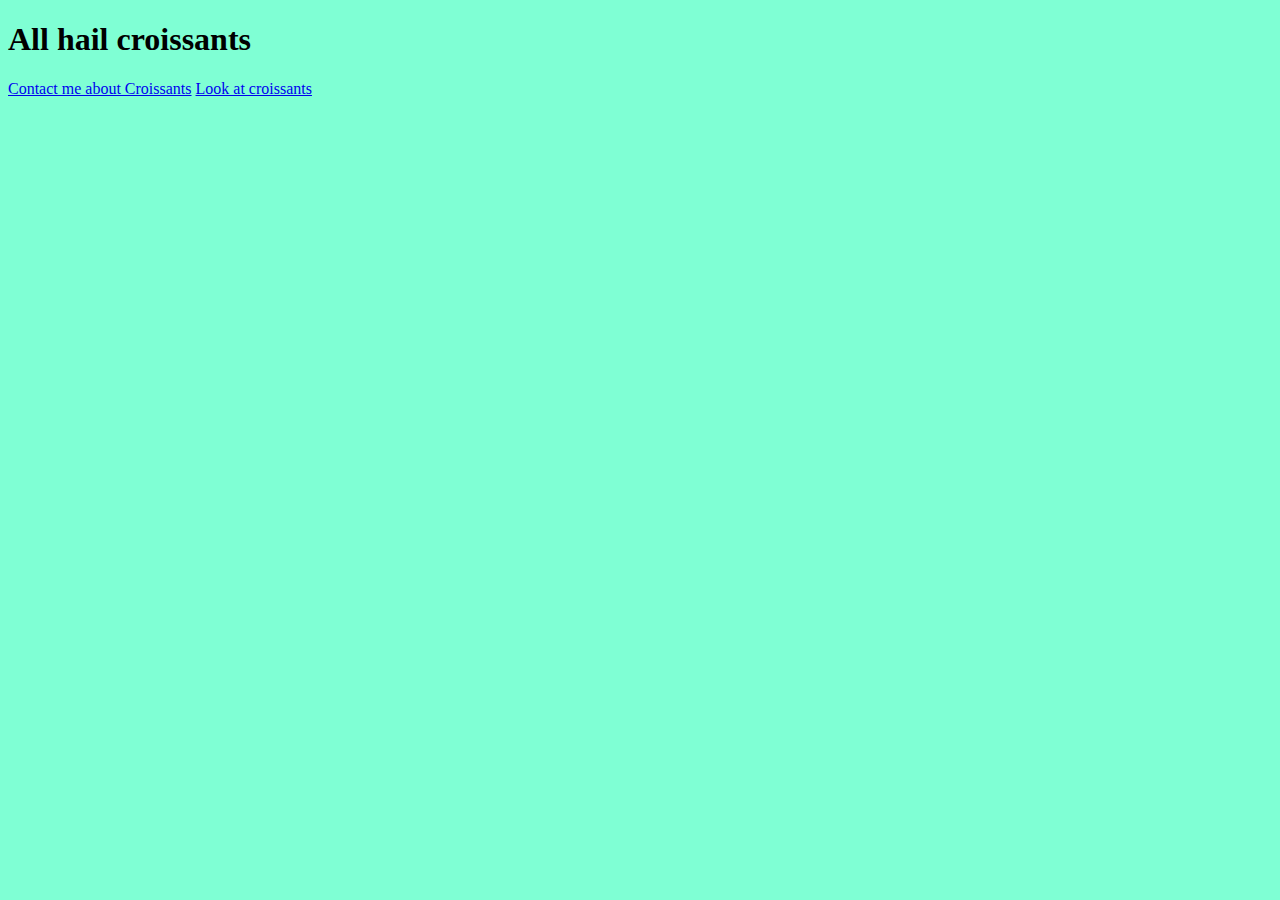
==== index.html @ 4f820707 "Created the initial file structure" ====
<!DOCTYPE html>
<html lang="en">
	<head>
		<meta charset="UTF-8" />
		<meta http-equiv="X-UA-Compatible" content="IE=edge" />
		<meta name="viewport" content="width=device-width, initial-scale=1.0" />
		<link rel="stylesheet" href="/css/style.css" />
		<title>Croissant Casa</title>
	</head>
	<body>
		<h1>All hail croissants</h1>
		<a href="/contact.html">Contact me about Croissants</a>
		<a href="/photo.html">Look at croissants</a>
	</body>
</html>
---- css/style.css ----
body {
	background-color: aquamarine;
}
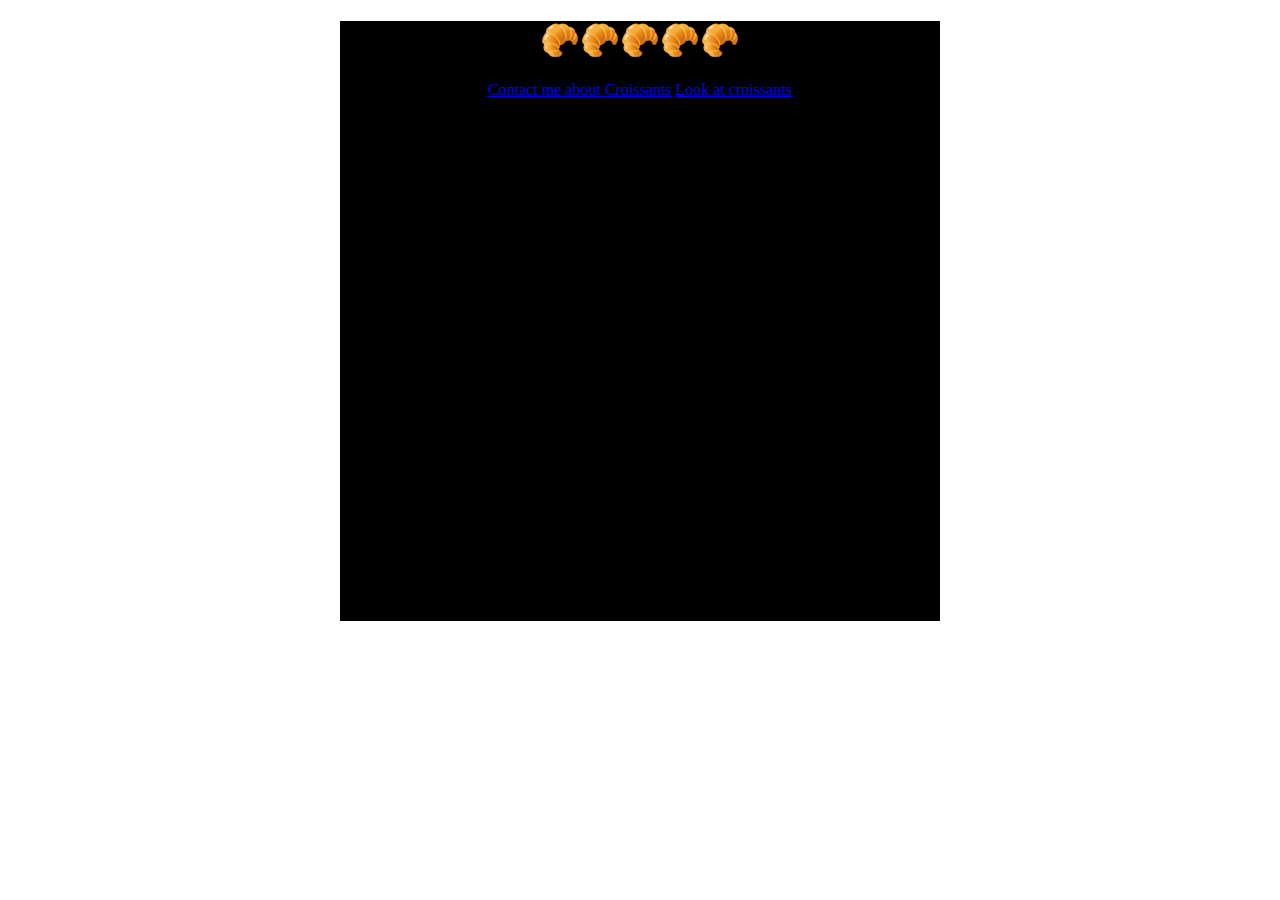
==== commit 5909743f: "added text and images to all of the pages" ====
--- a/index.html
+++ b/index.html
@@ -4,12 +4,24 @@
 		<meta charset="UTF-8" />
 		<meta http-equiv="X-UA-Compatible" content="IE=edge" />
 		<meta name="viewport" content="width=device-width, initial-scale=1.0" />
+		<link
+			href="https://cdn.jsdelivr.net/npm/bootstrap@5.3.1/dist/css/bootstrap.min.css"
+			rel="stylesheet"
+			integrity="sha384-4bw+/aepP/YC94hEpVNVgiZdgIC5+VKNBQNGCHeKRQN+PtmoHDEXuppvnDJzQIu9"
+			crossorigin="anonymous" />
+		<script
+			src="https://cdn.jsdelivr.net/npm/bootstrap@5.3.1/dist/js/bootstrap.bundle.min.js"
+			integrity="sha384-HwwvtgBNo3bZJJLYd8oVXjrBZt8cqVSpeBNS5n7C8IVInixGAoxmnlMuBnhbgrkm"
+			crossorigin="anonymous"></script>
 		<link rel="stylesheet" href="/css/style.css" />
 		<title>Croissant Casa</title>
 	</head>
+
 	<body>
-		<h1>All hail croissants</h1>
-		<a href="/contact.html">Contact me about Croissants</a>
-		<a href="/photo.html">Look at croissants</a>
+		<div class="container mt-3 p-5">
+			<h1>🥐🥐🥐🥐🥐</h1>
+			<a href="/contact.html">Contact me about Croissants</a>
+			<a href="/photo.html">Look at croissants</a>
+		</div>
 	</body>
 </html>
--- a/css/style.css
+++ b/css/style.css
@@ -1,3 +1,14 @@
 body {
-	background-color: aquamarine;
+	background-image: url("https://s3.amazonaws.com/shecodesio-production/uploads/files/000/097/682/original/1086054.jpg?1695168483");
+	background-size: cover;
 }
+
+.container {
+	color: blanchedalmond;
+	text-align: center;
+
+	width: 600px;
+	height: 600px;
+	margin: 0 auto;
+	background-color: black;
+}
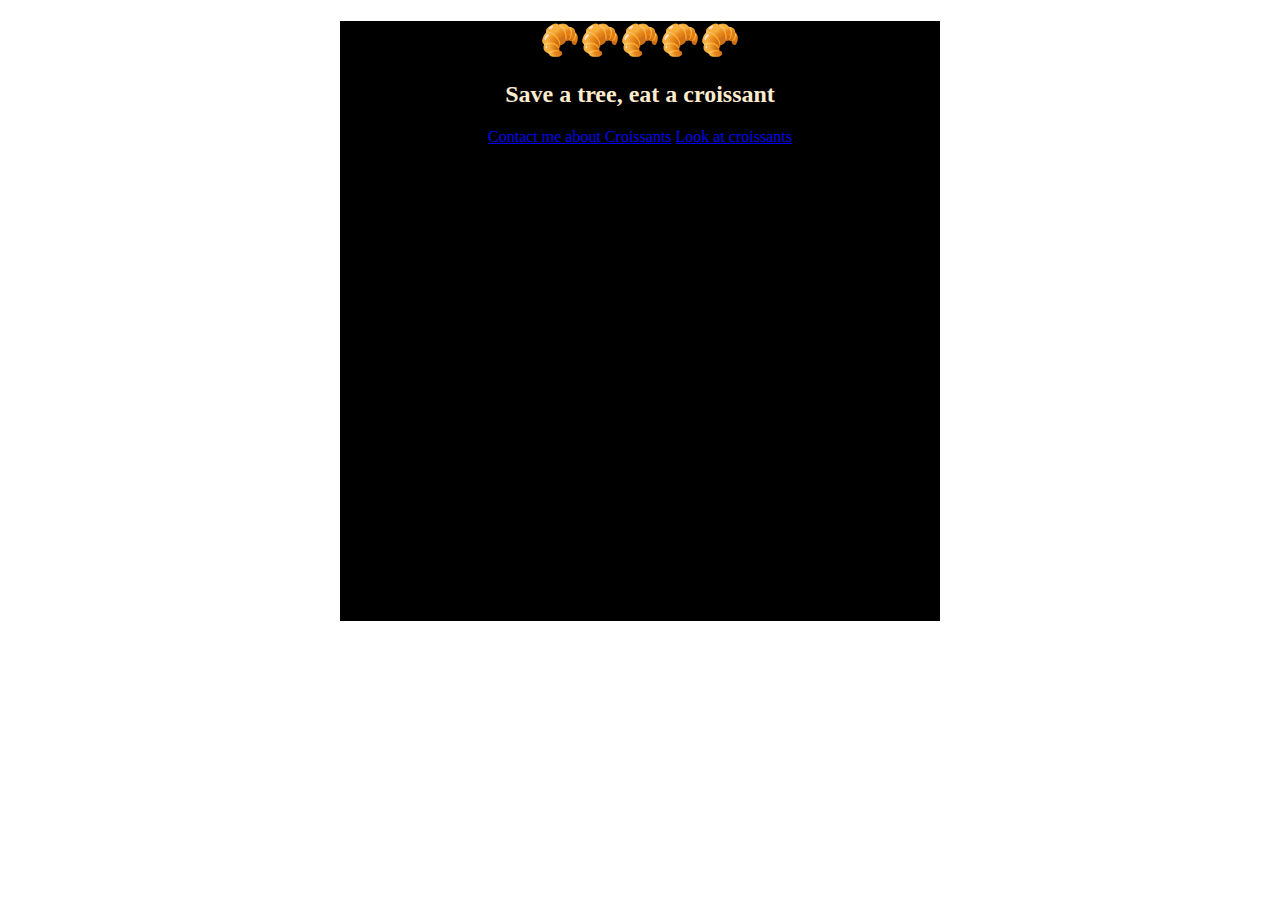
==== commit c1876fc1: "added more text to home page" ====
--- a/index.html
+++ b/index.html
@@ -20,6 +20,7 @@
 	<body>
 		<div class="container mt-3 p-5">
 			<h1>🥐🥐🥐🥐🥐</h1>
+			<h2>Save a tree, eat a croissant</h2>
 			<a href="/contact.html">Contact me about Croissants</a>
 			<a href="/photo.html">Look at croissants</a>
 		</div>
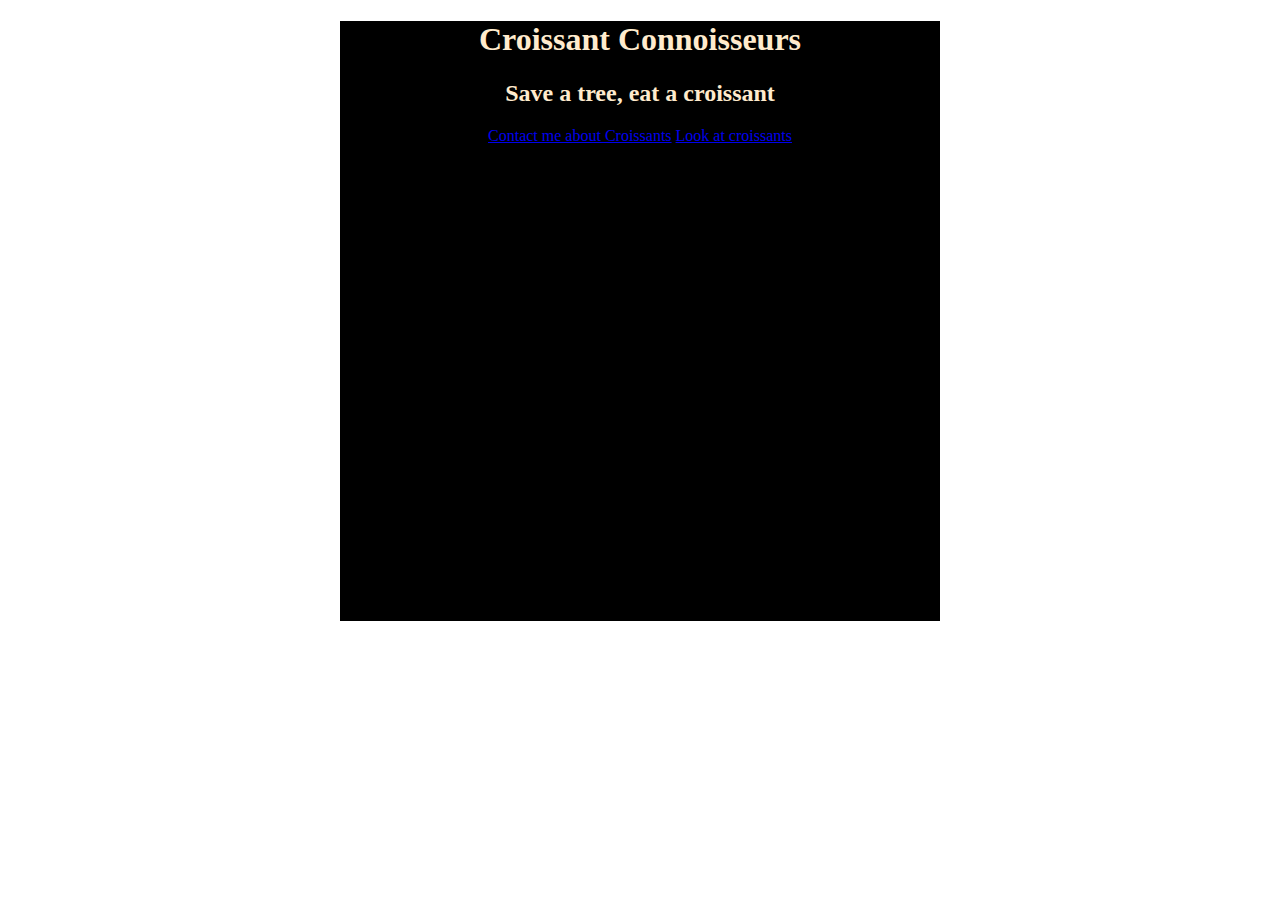
==== commit 82db1940: "SEO" ====
--- a/index.html
+++ b/index.html
@@ -4,6 +4,7 @@
 		<meta charset="UTF-8" />
 		<meta http-equiv="X-UA-Compatible" content="IE=edge" />
 		<meta name="viewport" content="width=device-width, initial-scale=1.0" />
+		<meta name="description" content="website dedicated to croissants, curated by connoisseurs" />
 		<link
 			href="https://cdn.jsdelivr.net/npm/bootstrap@5.3.1/dist/css/bootstrap.min.css"
 			rel="stylesheet"
@@ -14,12 +15,12 @@
 			integrity="sha384-HwwvtgBNo3bZJJLYd8oVXjrBZt8cqVSpeBNS5n7C8IVInixGAoxmnlMuBnhbgrkm"
 			crossorigin="anonymous"></script>
 		<link rel="stylesheet" href="/css/style.css" />
-		<title>Croissant Casa</title>
+		<title>Casa - Croissant Connoisseurs</title>
 	</head>
 
 	<body>
 		<div class="container mt-3 p-5">
-			<h1>🥐🥐🥐🥐🥐</h1>
+			<h1>Croissant Connoisseurs</h1>
 			<h2>Save a tree, eat a croissant</h2>
 			<a href="/contact.html">Contact me about Croissants</a>
 			<a href="/photo.html">Look at croissants</a>
